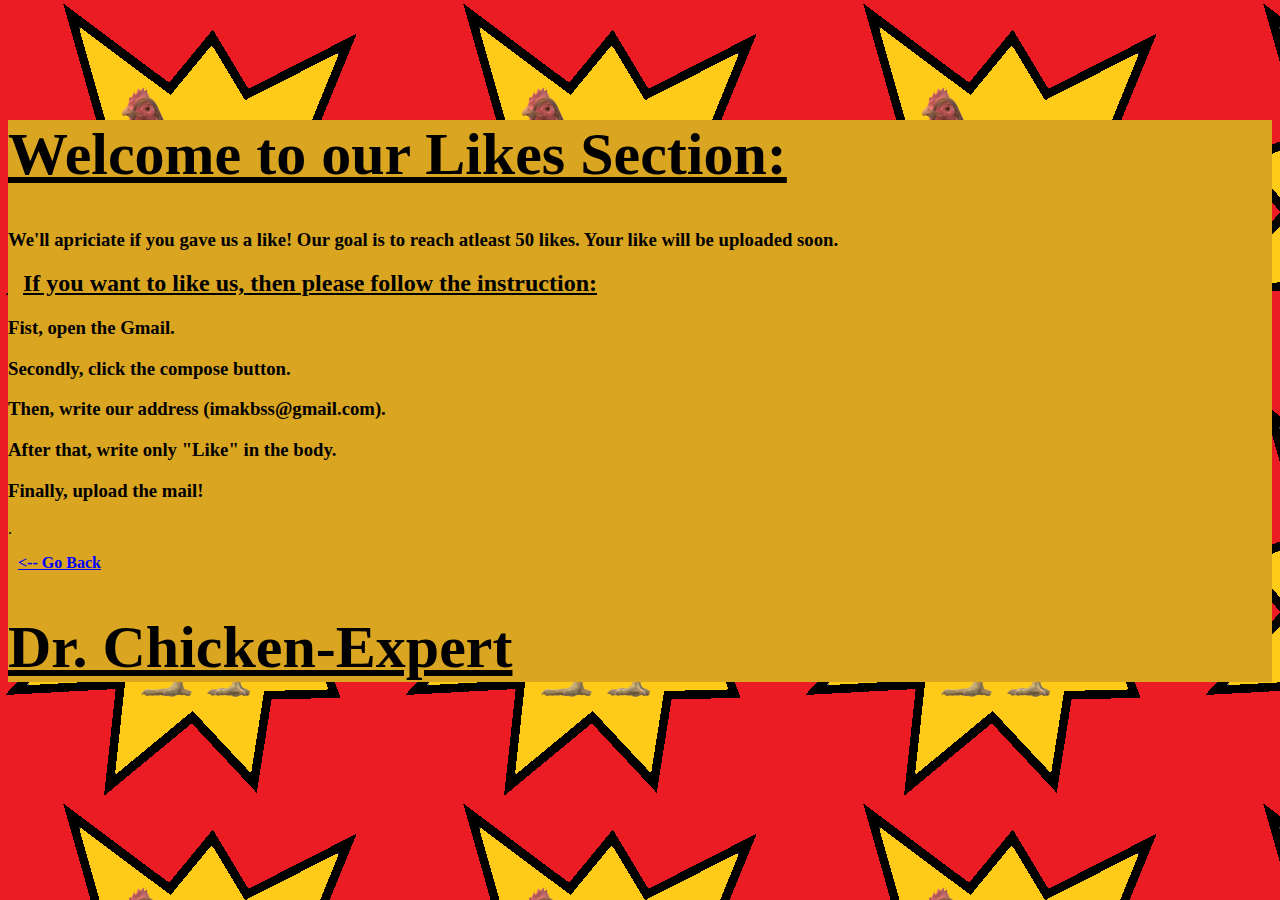
==== Like.html @ 297660ce "Add files via upload" ====
<!DOCTYPE html>
<html lang="en">
  <head>
    <title>The A Story Books</title>
    <link rel="icon" type="image/png" href="Favicon.png" />
    <link rel="stylesheet" href="style.css">
</head>
<body>
  <div id="header2">
<h1><u>Welcome to our Likes Section:</u></h1>
<h3>We'll apriciate if you gave us a like! Our goal is to reach atleast 50 likes. Your like will be uploaded soon.</h3>
<h2><u>If you want to like us, then please follow the instruction:</u></h2>
<h3>Fist, open the Gmail.</h3>
<h3>Secondly, click the compose button.</h3>
<h3>Then, write our address (imakbss@gmail.com).</h3>
<h3>After that, write only "Like" in the body.</h3>
<h3>Finally, upload the mail!</h3>
<p>.</p>
<h4><a href="index.html#about"> <-- Go Back </a></h4>
<h1><u>Dr. Chicken-Expert</u></h1>


</div>
<style>
  body {
    background-image: url(Favicon.png);
  }
p img {
  float: right;
  margin-right: 15px;
}
</style>
</body>
</html>
---- style.css ----
#header {
    background-color: goldenrod;
    margin: 20px 0 20px 0;
    height: auto;
    width: 100%;
    border: 1px 1 #ddd;
}
#About {
    background-color: cyan;
    margin: 20px 0 20px 0;
    height: auto;
    width: 100%;
    border: 1px 1 #ddd;
}
h1 img {
    width: 100px;
}
h1 {
    font-size: 60px;
    font-family: verdana;
}
h2 {
    margin-left: 15px;
    margin-top: 1px;
    font-family: verdana;
}
#menu {
    background-color: gray;
    margin: 20px 0 20px 0;
    height: auto;
    width: 100%;
    border: 1px 1 #ddd;
}
#menu a {
    margin: 10px;
    color: gold;
}
h3 {
    font-family: verdana;
}
h4 {
    font-family: verdana;
    margin: 10px;
}
h5 {
    font-family: verdana;
}
h6 {
    font-family: verdana;
    font-size: 15px;
}
p {
    font-family: verdana;
}
h6 em {
    float: right;
}
#ptag:hover {
    cursor: pointer;
}
h4 a {
    color: blue;
}
h5 a {
    color: black;
}
#header2 {
    background-color: goldenrod;
    margin: 20px 0 20px 0;
    height: auto;
    width: 100%;
    border: 1px 1 #ddd;
    margin-top: 120px;
}

#header2 a {
    color: blue;
}
#Chickens {
    background-color: green;
    margin: 20px 0 20px 0;
    height: auto;
    width: 100%;
    border: 1px 1 #ddd;
}
#Native {
    background-color: red;
    margin: 20px 0 20px 0;
    height: auto;
    width: 100%;
    border: 1px 1 #ddd;
}
#Silkie {
    background-color: royalblue;
    margin: 20px 0 20px 0;
    height: auto;
    width: 100%;
    border: 1px 1 #ddd;
}
p img {
    margin: 10px;
    border-radius: 4px;
}
#video {
    width:320px;
    margin: 10px;
}
#Broilers {
    background-color: lightcoral;
    margin: 20px 0 20px 0;
    height: auto;
    width: 100%;
    border: 1px 1 #ddd;
}
#Brahma {
    background-color: lightseagreen;
    margin: 20px 0 20px 0;
    height: auto;
    width: 100%;
    border: 1px 1 #ddd;
}
#Plymouth {
    background-color: coral;
    margin: 20px 0 20px 0;
    height: auto;
    width: 100%;
    border: 1px 1 #ddd;
}
#Sussex {
    background-color: blueviolet;
    margin: 20px 0 20px 0;
    height: auto;
    width: 100%;
    border: 1px 1 #ddd;
}
#Ayam {
    background-color: peru;
    margin: 20px 0 20px 0;
    height: auto;
    width: 100%;
    border: 1px 1 #ddd;
}
#Ameraucana {
    background-color: olivedrab;
    margin: 20px 0 20px 0;
    height: auto;
    width: 100%;
    border: 1px 1 #ddd;
}
#Leghorn {
    background-color: orchid;
    margin: 20px 0 20px 0;
    height: auto;
    width: 100%;
    border: 1px 1 #ddd;
}
#Ayam-C {
    background-color: rosybrown;
    margin: 20px 0 20px 0;
    height: auto;
    width: 100%;
    border: 1px 1 #ddd;
}
#Polish {
    background-color: seagreen;
    margin: 20px 0 20px 0;
    height: auto;
    width: 100%;
    border: 1px 1 #ddd;
}
#Rhode {
    background-color: crimson;
    margin: 20px 0 20px 0;
    height: auto;
    width: 100%;
    border: 1px 1 #ddd;
}
#Indian {
    background-color: mediumspringgreen;
    margin: 20px 0 20px 0;
    height: auto;
    width: 100%;
    border: 1px 1 #ddd;
}
#Marans {
    background-color: mediumorchid;
    margin: 20px 0 20px 0;
    height: auto;
    width: 100%;
    border: 1px 1 #ddd;
}
#Orpington {
    background-color: mediumslateblue;
    margin: 20px 0 20px 0;
    height: auto;
    width: 100%;
    border: 1px 1 #ddd;
}
#Asil {
    background-color: turquoise;
    margin: 20px 0 20px 0;
    height: auto;
    width: 100%;
    border: 1px 1 #ddd;
}
#Shamo {
    background-color: magenta;
    margin: 20px 0 20px 0;
    height: auto;
    width: 100%;
    border: 1px 1 #ddd;
}
#Lohman {
    background-color: maroon;
    margin: 20px 0 20px 0;
    height: auto;
    width: 100%;
    border: 1px 1 #ddd;
}
#Araucana {
    background-color: lawngreen;
    margin: 20px 0 20px 0;
    height: auto;
    width: 100%;
    border: 1px 1 #ddd;
}
#Australorp {
    background-color: lightslategray;
    margin: 20px 0 20px 0;
    height: auto;
    width: 100%;
    border: 1px 1 #ddd;
}
#Japneese {
    background-color: green;
    margin: 20px 0 20px 0;
    height: auto;
    width: 100%;
    border: 1px 1 #ddd;
}
#Cochin {
    background-color: red;
    margin: 20px 0 20px 0;
    height: auto;
    width: 100%;
    border: 1px 1 #ddd;
}
#Wyandotte {
    background-color: royalblue;
    margin: 20px 0 20px 0;
    height: auto;
    width: 100%;
    border: 1px 1 #ddd;
}
#Jersey {
    background-color: lightcoral;
    margin: 20px 0 20px 0;
    height: auto;
    width: 100%;
    border: 1px 1 #ddd;
}
#Burmese {
    background-color: lightseagreen;
    margin: 20px 0 20px 0;
    height: auto;
    width: 100%;
    border: 1px 1 #ddd;
}
#Kadaknath {
    background-color: coral;
    margin: 20px 0 20px 0;
    height: auto;
    width: 100%;
    border: 1px 1 #ddd;
}
#ISA {
    background-color: blueviolet;
    margin: 20px 0 20px 0;
    height: auto;
    width: 100%;
    border: 1px 1 #ddd;
}
#Padovana {
    background-color: peru;
    margin: 20px 0 20px 0;
    height: auto;
    width: 100%;
    border: 1px 1 #ddd;
}
#Frizzle {
    background-color: olivedrab;
    margin: 20px 0 20px 0;
    height: auto;
    width: 100%;
    border: 1px 1 #ddd;
}
#Feral {
    background-color: orchid;
    margin: 20px 0 20px 0;
    height: auto;
    width: 100%;
    border: 1px 1 #ddd;
}
#Serama {
    background-color: rosybrown;
    margin: 20px 0 20px 0;
    height: auto;
    width: 100%;
    border: 1px 1 #ddd;
}
#Naked-N {
    background-color: seagreen;
    margin: 20px 0 20px 0;
    height: auto;
    width: 100%;
    border: 1px 1 #ddd;
}
#Hamisphere {
    background-color: crimson;
    margin: 20px 0 20px 0;
    height: auto;
    width: 100%;
    border: 1px 1 #ddd;
}
#Fayoumi {
    background-color: mediumspringgreen;
    margin: 20px 0 20px 0;
    height: auto;
    width: 100%;
    border: 1px 1 #ddd;
}
#Dong {
    background-color: mediumorchid;
    margin: 20px 0 20px 0;
    height: auto;
    width: 100%;
    border: 1px 1 #ddd;
}
#Barnevelder {
    background-color: mediumslateblue;
    margin: 20px 0 20px 0;
    height: auto;
    width: 100%;
    border: 1px 1 #ddd;
}
#Amrock {
    background-color: turquoise;
    margin: 20px 0 20px 0;
    height: auto;
    width: 100%;
    border: 1px 1 #ddd;
}
#Sundheimer {
    background-color: magenta;
    margin: 20px 0 20px 0;
    height: auto;
    width: 100%;
    border: 1px 1 #ddd;
}
#Sulmtaler {
    background-color: maroon;
    margin: 20px 0 20px 0;
    height: auto;
    width: 100%;
    border: 1px 1 #ddd;
}
#Sebright {
    background-color: lawngreen;
    margin: 20px 0 20px 0;
    height: auto;
    width: 100%;
    border: 1px 1 #ddd;
}
#Kuroiler {
    background-color: lightslategray;
    margin: 20px 0 20px 0;
    height: auto;
    width: 100%;
    border: 1px 1 #ddd;
}
#Legbar {
    background-color: cyan;
    margin: 20px 0 20px 0;
    height: auto;
    width: 100%;
    border: 1px 1 #ddd;
}
#Vorwerk {
    background-color: green;
    margin: 20px 0 20px 0;
    height: auto;
    width: 100%;
    border: 1px 1 #ddd;
}
#Indian2 {
    background-color: red;
    margin: 20px 0 20px 0;
    height: auto;
    width: 100%;
    border: 1px 1 #ddd;
}
#Green {
    background-color: royalblue;
    margin: 20px 0 20px 0;
    height: auto;
    width: 100%;
    border: 1px 1 #ddd;
}
#Hisex {
    background-color: lightcoral;
    margin: 20px 0 20px 0;
    height: auto;
    width: 100%;
    border: 1px 1 #ddd;
}
#Pekin {
    background-color: lightseagreen;
    margin: 20px 0 20px 0;
    height: auto;
    width: 100%;
    border: 1px 1 #ddd;
}
#Faverolles {
    background-color: coral;
    margin: 20px 0 20px 0;
    height: auto;
    width: 100%;
    border: 1px 1 #ddd;
}
#Swedish {
    background-color: blueviolet;
    margin: 20px 0 20px 0;
    height: auto;
    width: 100%;
    border: 1px 1 #ddd;
}
#Welsummer {
    background-color: peru;
    margin: 20px 0 20px 0;
    height: auto;
    width: 100%;
    border: 1px 1 #ddd;
}
#Bielefelder {
    background-color: goldenrod;
    margin: 20px 0 20px 0;
    height: auto;
    width: 100%;
    border: 1px 1 #ddd;
}
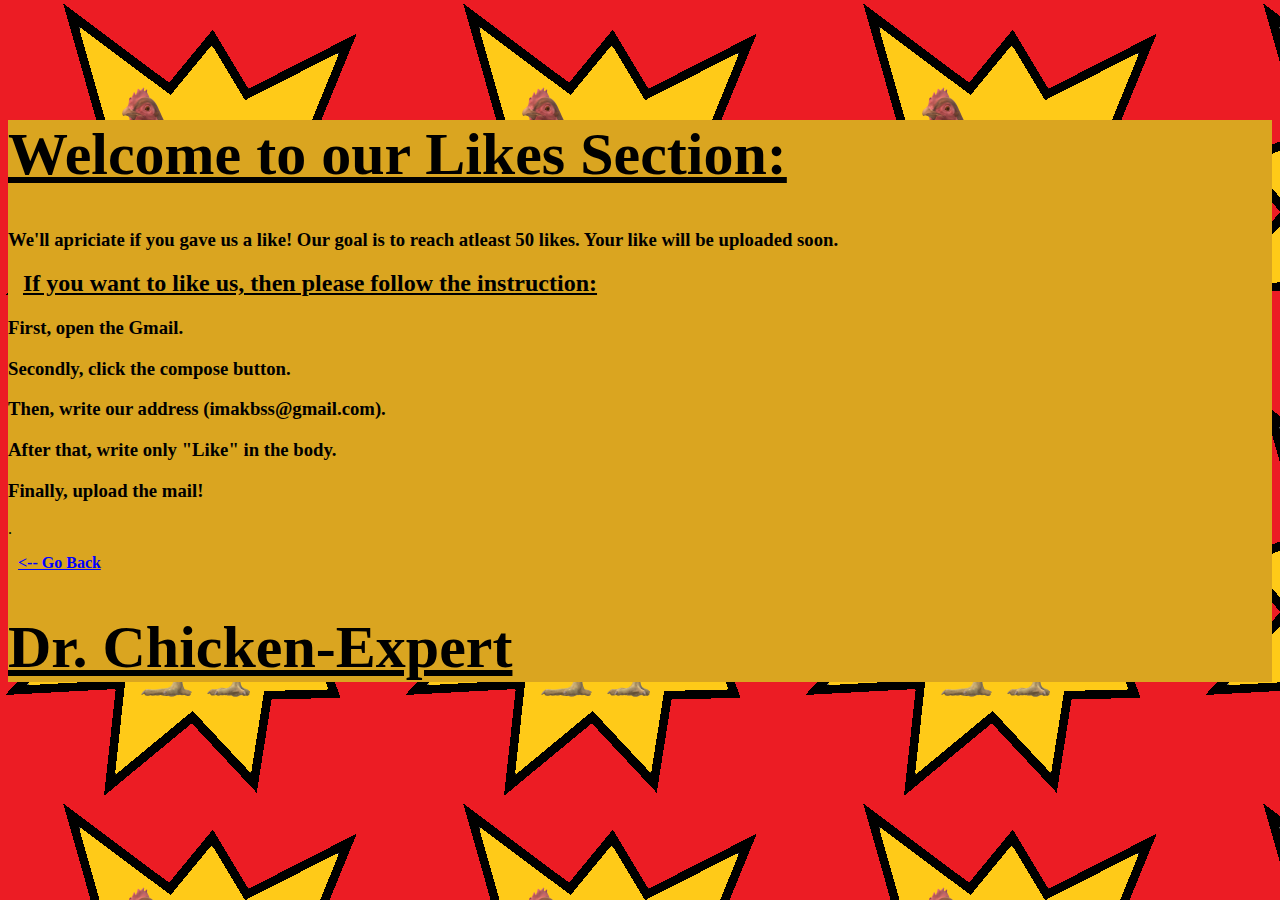
==== commit 3440c8d9: "Update Like.html" ====
--- a/Like.html
+++ b/Like.html
@@ -10,7 +10,7 @@
 <h1><u>Welcome to our Likes Section:</u></h1>
 <h3>We'll apriciate if you gave us a like! Our goal is to reach atleast 50 likes. Your like will be uploaded soon.</h3>
 <h2><u>If you want to like us, then please follow the instruction:</u></h2>
-<h3>Fist, open the Gmail.</h3>
+<h3>First, open the Gmail.</h3>
 <h3>Secondly, click the compose button.</h3>
 <h3>Then, write our address (imakbss@gmail.com).</h3>
 <h3>After that, write only "Like" in the body.</h3>
@@ -31,4 +31,4 @@
 }
 </style>
 </body>
-</html>+</html>
